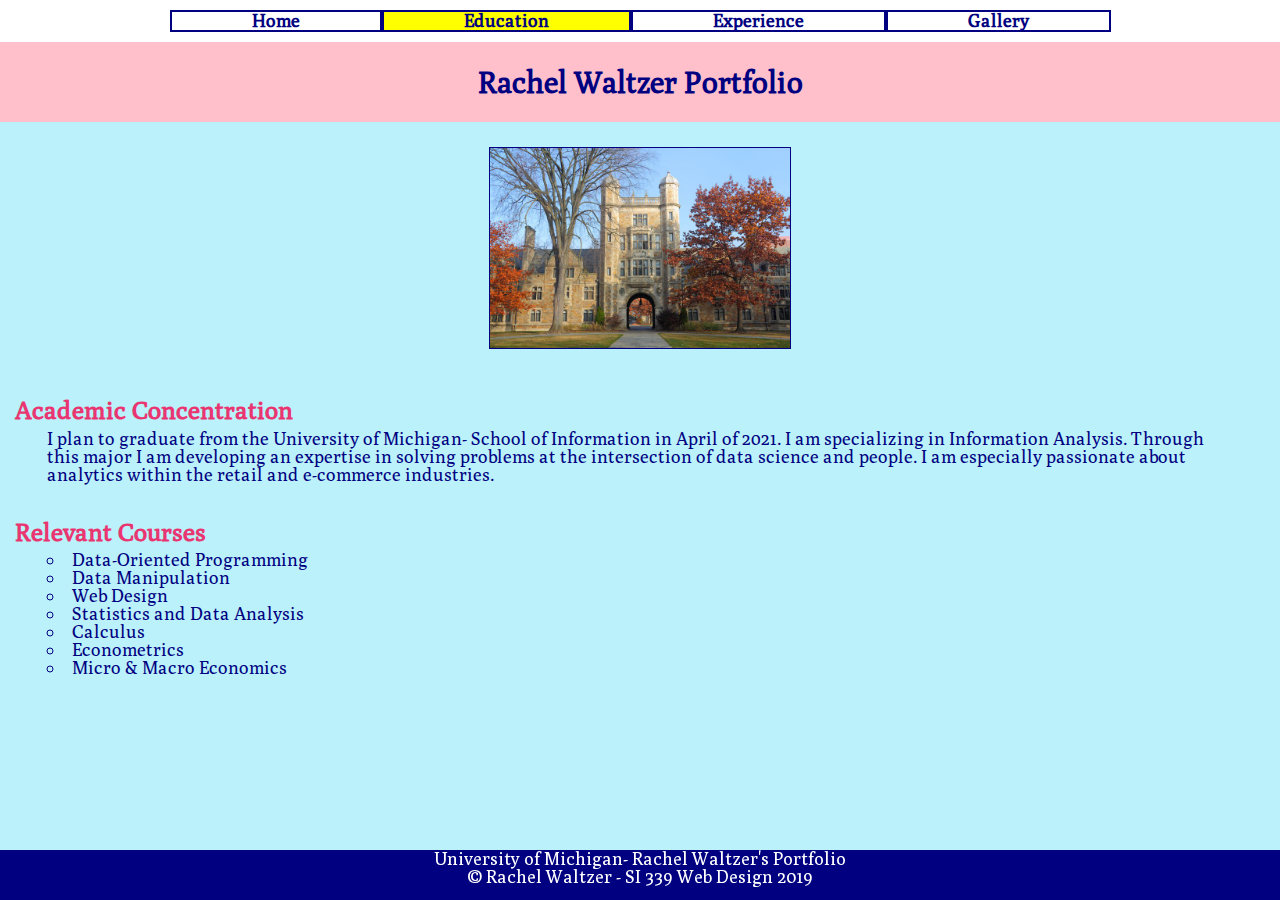
==== education.html @ a21f77cc "Add files via upload" ====
<!DOCTYPE html>
<html lang="en" dir="ltr">
  <head>
    <meta charset="utf-8">
    <meta name="viewport" content="width=device-width, initial-scale=1.0">
    <link rel="stylesheet" type="text/css" href="css/html5reset.css">
    <link rel="stylesheet" type="text/css" href="css/style.css">
    <link href='https://fonts.googleapis.com/css?family=Poly' rel='stylesheet'>
    <title>Rachel Waltzer's Portfolio</title>
  </head>
  <body class="educ">
    <div class="skip"><a href="#main">Skip to Main Content</a></div>
    <div class="container">
    <div class="nav">
      <nav>
        <ul>
          <li id="homenav"><a href="index.html">Home</a></li>
          <li id="educnav"id="educnav"><a href="education.html">Education</a></li>
          <li id="expernav"><a href="experience.html">Experience</a></li>
          <li id="gallnav"><a href="gallery.html">Gallery</a></li>
        </ul>

      <p>Rachel Waltzer Portfolio</p>
      </nav>
    </div>
    <!-- <div class="dropdown">
      <button class="menu-btn">Menu</button>
      <div class="menu">
        <a href="index.html">Home</a>
        <a href="education.html">Education</a>
        <a href="experience.html">Experience</a>
        <a href="gallery.html">Gallery</a>
      </div>
    </div> -->

    <div class="drop2">
      <div class="dropdown">
        <button class="menu-btn">Menu</button>
        <div class="menu">
          <ul>
            <li id="homenav"><a href="index.html">Home</a></li>
            <li id="educnav"><a href="education.html">Education</a></li>
            <li id="expernav"><a href="experience.html">Experience</a></li>
            <li id="gallnav"><a href="gallery.html">Gallery</a></li>
          </ul>
        </div>
      </div>
    </div>

    <header id="main">
      <a name="home"></a>
    <h1>Rachel Waltzer Portfolio</h1>
    </header>
    <div class="mich_pic">
      <img src="images/michigan.jpg" class="michigan" alt="picture of michigan"/>
    </div>
    <div class="academics">
      <h2>Academic Concentration</h2>
      <p>I plan to graduate from the University of Michigan- School of Information in April of 2021.
        I am specializing in Information Analysis. Through this major I am developing an expertise in solving problems
        at the intersection of data science and people. I am especially passionate about analytics within the retail and
        e-commerce industries. </p>
    </div>
    <div class="courses">
      <h3>Relevant Courses</h3>
      <ul>
        <li>Data-Oriented Programming</li>
        <li>Data Manipulation</li>
        <li>Web Design</li>
        <li>Statistics and Data Analysis</li>
        <li>Calculus</li>
        <li>Econometrics</li>
        <li>Micro & Macro Economics</li>
      </ul>
    </div>
    <footer>
      <p>University of Michigan- Rachel Waltzer's Portfolio<br/>
        &copy; Rachel Waltzer - SI 339 Web Design 2019</p>
    </footer>
    </div>
  </body>

</html>
---- css/style.css ----
html{
    scroll-behavior: smooth;
}

body{
  background-color: #BAF1FB;
  font-size: 18px;
  margin: 0;
  padding: 0;
  width: 100%;
  font-family: 'Poly';
  margin-bottom: 80px;
}

.nav{
  grid-column: 1 / -1;
  /* grid-row: 1 / auto; */
  align-content: center;
  padding: 10px 0;
  /* text-align: center; */
  background-color: white;
  position: absolute;
  top: 0;
  width: 100%;
}

/* nav ul{
  position: fixed;
  top: 0;
  width: 100%;
} */

/* nav select{
  display: inline-block;
} */

nav ul{
  display: none;
}

.dropdown{
  position: absolute;
  top: 0px;
  right: 0px;
  display: inline-block;
  /* float: right; */
  /* padding-right: -20px; */
}
.menu-btn{
  background-color: navy;
  color: white;
  /* padding: 16px; */
  font-size: 16px;
  font-family: 'Poly';
  border: none;
  height: 40px;
  width: 120px;
  /* position: relative; */
}

.menu{
  display: none;
  position: absolute;
  background-color: white;
  min-width: 70px;
  box-shadow: 0px 8px 16px 0px rgba(0,0,0,0.2);
  z-index: 1;
  padding: 10px 10px;
}

.menu li{
  list-style-type: none;
}
.menu a{
  color: navy;
  display: block;
  padding: 5px;
  font-family: 'Poly';
}

.dropdown:hover .menu{
  display: block;
}

.drop1 li#homenav, .drop2 li#educnav, .drop3 li#expernav, .drop4 li#gallnav {
  background-color: yellow;
  border-color: navy;
}

nav p{
  top: 0px;
  left: 0px;
  font-style: oblique;
  color: navy;
  font-weight: bold;
  font-size: 20px;
}

header{
  background-color: #BAF1FB;
  height: 60px;
  grid-column: 1 / -1;
}

.dropdown p{
  font-size: 20px;
  text-align: left;
  line-height: 30px;
}

.skip a{
  background: navy;
  color: white;
  padding: 6px;
  position: absolute;
  top: -40px;
  -webkit-transition: top 1s ease-out;
  transition: top 1s ease-in;
  z-index: 1;
}

.skip a:focus{
  top: 0px;
}

*:focus{
  border: 2px solid navy;
}

footer{
  background-color: navy;
  color: white;
  grid-column: 1 / auto;
  /* grid-row: 7 / auto; */
  /* padding-top: 30px; */
  text-align: center;
  position: fixed;
  left: 0;
  bottom: 0;
  width: 100%;
  height: 50px;
  /* margin-top: -50px; */
}

.container{
  display: grid;
  grid-template-columns: 1fr;
  grid-column-gap: 25px;
}

.me{
  /* grid-column: 1 / -1; */
  /* grid-row: 3 / auto; */
  max-width: 200px;
  max-height: 200px;
  /* align-self: center; */
  justify-self: center;
  border-radius: 50%;
  border: 1px solid navy;
}

.me_pic{
  justify-self: center;
  grid-column: 1 / -1;
}

.me:hover{
  -webkit-filter: grayscale(100%);
  filter: grayscale(100%);
  /* transition: filter 0.3s, box-shadow: 0.3s;
  -webkit-transition: 0.3s, -webkit-filter 0.3s box-shadow 0.3s; */
}

h2{
  font-size: 25px;
  line-height: 1.5;
  text-align: center;
  color: #E93671;
}

h3{
  font-size: 25px;
  line-height: 1.5;
  text-align: center;
  color: #E93671;
}

h4{
  font-size: 25px;
  line-height: 1.5;
  text-align: center;
  color: #E93671;
}

.about{
  grid-column: 1 / -1;
  /* grid-row: 4 / auto; */
  padding: 15px;
}

.about p{
  padding-left: 2rem;
  padding-right: 2rem;
  color: navy;
}

.goals{
  grid-column: 1 / -1;
  /* grid-row: 5 / auto; */
  padding: 15px;
}

.goals p{
  padding-left: 2rem;
  padding-right: 2rem;
  color: navy;
}

.contact{
  grid-column: 1 / -1;
  /* grid-row: 6 / auto; */
  padding: 15px;
}

.contact li{
  list-style-position: inside;
  list-style-type: circle;
  padding-left: 2rem;
  padding-right: 2rem;
  color: navy;
}

.academics{
  grid-column: 1 / -1;
  /* grid-row: 4 / auto; */
  padding: 15px;
  color: #E93671;
}

.academics p{
  padding-left: 2rem;
  padding-right: 2rem;
  color: navy;
}

.courses{
  grid-column: 1 / -1;
  /* grid-row: 5 / auto; */
  padding: 15px;
  color: #E93671;
}

.courses li{
  list-style-position: inside;
  list-style-type: circle;
  padding-left: 2rem;
  padding-right: 2rem;
  color: navy;
}

.michigan {
  grid-column: 1 / -1;
  /* grid-row: 3 / auto; */
  max-width: 300px;
  max-height: 300px;
  align-self: center;
  justify-self: center;
  border: 1px solid navy;
}

.mich_pic{
  justify-self: center;
  grid-column: 1 / -1;
}

.lotame{
  grid-column: 1 / -1;
  /* grid-row: 4 / auto; */
  padding: 15px;
  color: #E93671;
}

.lotame li{
  list-style-position: inside;
  list-style-type: circle;
  padding-left: 2rem;
  padding-right: 2rem;
  color: navy;
}

.lotame p{
  text-align: center;
  padding-bottom: 5px;
}

.lelion {
  grid-column: 1 / -1;
  /* grid-row: 5 / auto; */
  padding: 15px;
  color: #E93671;
}

.lelion li{
  list-style-position: inside;
  list-style-type: circle;
  padding-left: 2rem;
  padding-right: 2rem;
  color: navy;
}

.lelion p{
  text-align: center;
  padding-bottom: 5px;
}

.reflection {
  grid-column: 1 / -1;
  /* grid-row: 6 / auto; */
  padding: 15px;
  color: #E93671;
}

.reflection p{
  padding-left: 2rem;
  padding-right: 2rem;
  color: navy;
}

.city {
  grid-column: 1 / -1;
  /* grid-row: 3 / auto; */
  max-width: 300px;
  max-height: 300px;
  align-self: center;
  justify-self: center;
  border: 1px solid navy;
}

.ny_pic{
  justify-self: center;
  grid-column: 1 / -1;
}


.gallery{
  grid-column: 1/-1;
  /* grid-row: 3/ auto; */
  display: flex;
  flex-flow: row wrap;
  padding: 5px;
  justify-content: center;
  align-content: flex-start;
  /* grid-template-columns: repeat(8, 1fr); */
  /* grid-template-columns: 1fr; */
  /* width: 100%; */
  /* grid-template-rows: repeat(8, 5vw); */
  /* grid-gap: 15px; */
}

.image {
  /* max-width: 200px;
  max-height: 200px; */
  max-width: 300px;
  max-height: 150px;
  /* margin: auto; */
  padding-top: 10px;
  /* object-fit: cover; */
}

/* .image-1{
  grid-column: 5/9;
  grid-row: 1/6;
}

.image-2{
  grid-column: 5/9;
  grid-row: 6/9;
}

.image-3{
  grid-column: 1/5;
  grid-row: 3/6;
}

.image-4{
  grid-column: 1/3;
  grid-row: 1/3;
}

.image-5{
  grid-column: 3/5;
  grid-row: 1/3;
}

.image-6{
  grid-column: 1/5;
  grid-row: 6/9;
} */

@media screen and (min-width: 800px){
/* #add 1200 */

  body.home li#homenav, body.educ li#educnav, body.exper li#expernav, body.gall li#gallnav {
  background-color: yellow;
  border-color: navy;
}

  .container{
    display: grid;
    grid-template-columns: 1fr 1fr;
    grid-column-gap: 25px;
  }

  .nav{
    position: relative;
    top: 0;
    width: 100%;
    grid-column: 1/-1;
    /* text-align: center; */
    justify-content: center;
    align-items: center;
  }

  nav ul {
    /* width: 100%; */
    display: inline-block;
    /* grid-column: 1/-1; */
    display: flex;
    /* flex-wrap: wrap; */
    justify-content: center;
    align-items: center;
    width: 100%;
  }

  nav li{
    /* display: inline; */
    /* grid-column: 1/-1; */
    display: inline-block;
    padding-right: 80px;
    padding-left: 80px;
    border: 2px solid navy;
    /* margin-left: 90px; */
    /* position: relative; */
  }

  nav a{
    color: navy;
    font-weight: bold;
    text-decoration: none;
  }

  nav a:hover{
    text-decoration: underline;
  }

  .dropdown{
    display: none;
  }

  nav p{
    display: none;
  }

  header{
    display: inline-block;
    background-color: #FFC0CB;
    color: navy;
    height: 80px;
    grid-column: 1/-1;
  }

  h1{
    font-size: 30px;
    text-align: center;
    line-height: 80px;
  }

  h2{
    font-size: 25px;
    line-height: 1.5;
    text-align: left;
  }

  h3{
    font-size: 25px;
    line-height: 1.5;
    text-align: left;
  }

  h4{
    font-size: 25px;
    line-height: 1.5;
    text-align: left;
  }

  .me{
    max-width: 200px;
    max-height: 200px;
    /* align-self: center; */
    justify-self: center;
    border-radius: 50%;
    border: 1px solid navy;
  }

  .me_pic{
    justify-self: center;
    grid-column: 1 / -1;
    padding: 25px;
  }

  .about{
    grid-column: 1 / -1;
    /* grid-row: 4 / auto; */
    color: navy;
    padding: 15px
  }

  .about p{
    padding-left: 2rem;
  }

  .goals{
    grid-column: 1 / -1;
    /* grid-row: 5 / auto; */
    color: navy;
    padding: 15px;
  }

  .goals p{
    padding-left: 2rem;
  }

  .contact{
    grid-column: 1 / -1;
    /* grid-row: 6 / auto; */
    color: navy;
    padding: 15px;
  }

  .michigan {
    grid-column: 1 / -1;
    /* grid-row: 3 / auto; */
    max-width: 300px;
    max-height: 300px;
    justify-self: center;
    border: 1px solid navy;
  }

  .mich_pic{
    justify-self: center;
    grid-column: 1 / -1;
    padding: 25px 0;
  }

  .lotame p{
    text-align: left;
  }

  .lelion p{
    text-align: left;
  }

  .ny_pic{
    justify-self: center;
    grid-column: 1 / -1;
    padding-top: 25px;
  }

  .gallery{
    grid-column: 1/-1;
    /* grid-row: 3/ auto; */
    display: flex;
    flex-flow: row wrap;
    padding: 5px;
    justify-content: center;
    align-content: flex-start;
    /* width: 100%; */
    /* grid-template-rows: repeat(8, 5vw); */
    /* grid-gap: 15px; */
  }

  .image {
    /* max-width: 200px;
    max-height: 200px; */
    max-width: 300px;
    max-height: 150px;
    /* margin: auto; */
    padding-top: 10px;
    /* object-fit: cover; */
  }

}
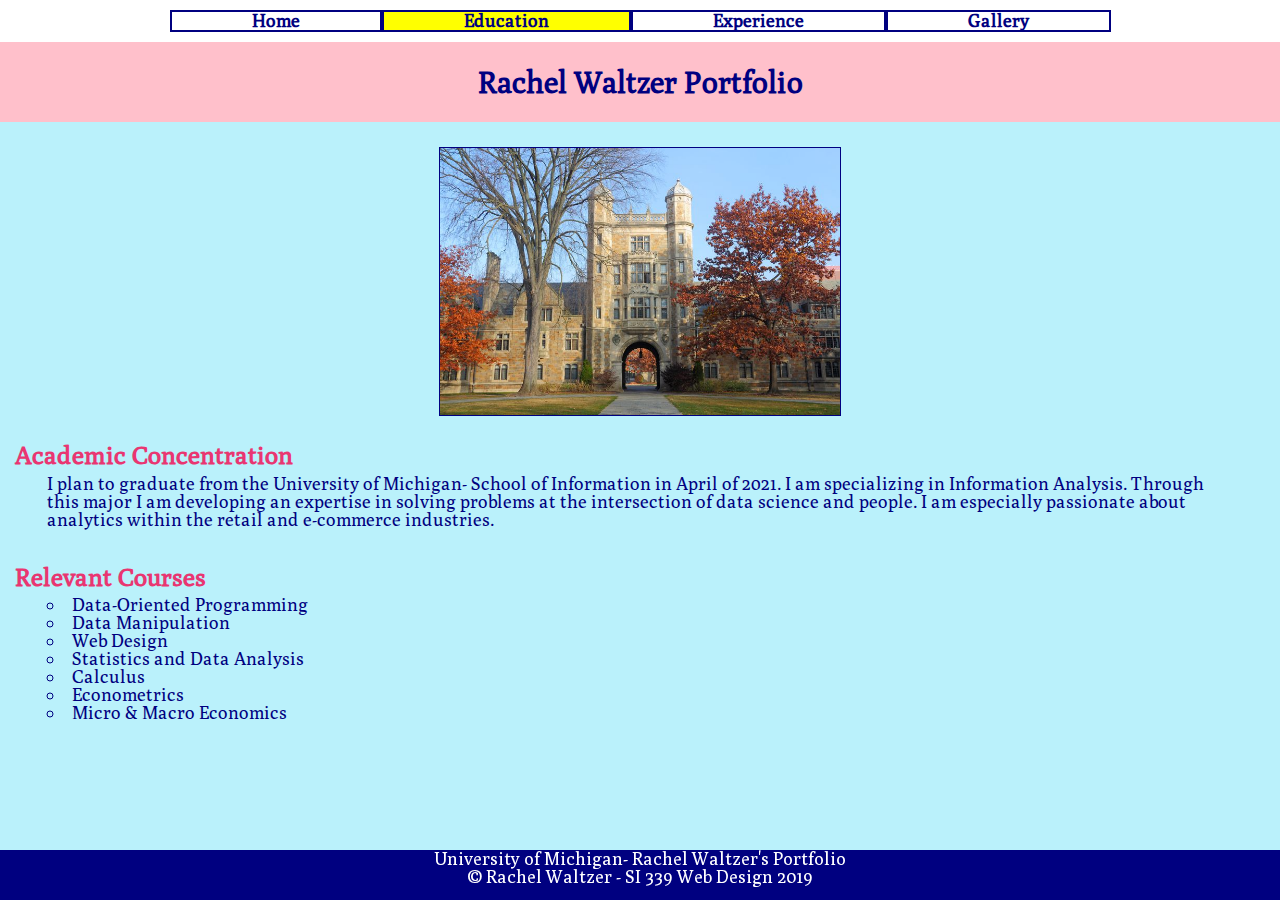
==== commit a0aa39ef: "Add files via upload" ====
--- a/education.html
+++ b/education.html
@@ -53,6 +53,7 @@
     </header>
     <div class="mich_pic">
       <img src="images/michigan.jpg" class="michigan" alt="picture of michigan"/>
+      <p>University of Michigan</p>
     </div>
     <div class="academics">
       <h2>Academic Concentration</h2>
--- a/css/style.css
+++ b/css/style.css
@@ -5,6 +5,7 @@
 body{
   background-color: #BAF1FB;
   font-size: 18px;
+  color: navy;
   margin: 0;
   padding: 0;
   width: 100%;
@@ -12,27 +13,44 @@
   margin-bottom: 80px;
 }
 
+h5{
+  text-align: center;
+  font-size: 25px;
+  line-height: 1.5;
+  color: #E93671;
+}
+
+form{
+  /* display: inline-block; */
+  grid-column: -1/1;
+  border-radius: 5px;
+  border: 1px solid navy;
+  width: 30%;
+  padding: 8px;
+  margin: 0 auto;
+}
+
+label{
+	font-size: 15px;
+  display: inline-block;
+  padding-bottom: 5px;
+  padding-top: 2px;
+}
+
+input{
+  width: 50%;
+  padding-bottom: 5px;
+}
+
 .nav{
   grid-column: 1 / -1;
-  /* grid-row: 1 / auto; */
   align-content: center;
   padding: 10px 0;
-  /* text-align: center; */
   background-color: white;
   position: absolute;
   top: 0;
   width: 100%;
 }
-
-/* nav ul{
-  position: fixed;
-  top: 0;
-  width: 100%;
-} */
-
-/* nav select{
-  display: inline-block;
-} */
 
 nav ul{
   display: none;
@@ -43,8 +61,7 @@
   top: 0px;
   right: 0px;
   display: inline-block;
-  /* float: right; */
-  /* padding-right: -20px; */
+
 }
 .menu-btn{
   background-color: navy;
@@ -149,11 +166,8 @@
 }
 
 .me{
-  /* grid-column: 1 / -1; */
-  /* grid-row: 3 / auto; */
   max-width: 200px;
   max-height: 200px;
-  /* align-self: center; */
   justify-self: center;
   border-radius: 50%;
   border: 1px solid navy;
@@ -258,7 +272,313 @@
   color: navy;
 }
 
-.michigan {
+.mich_pic{
+  background-attachment: fixed;
+  background-image: url('../images/michigan.jpg');
+  background-position: center;
+  background-repeat: no-repeat;
+  background-size: cover;
+  color: white;
+  height: 600px;
+  width: 100%;
+  /* padding: 0 100px; */
+}
+
+.mich_pic p{
+  color: navy;
+  font-weight: bold;
+  font-size: 30px;
+  text-align: center;
+}
+
+.michigan{
+  display: none;
+}
+
+.lotame{
+  grid-column: 1 / -1;
+  /* grid-row: 4 / auto; */
+  padding: 15px;
+  color: #E93671;
+}
+
+.lotame li{
+  list-style-position: inside;
+  list-style-type: circle;
+  padding-left: 2rem;
+  padding-right: 2rem;
+  color: navy;
+}
+
+.lotame p{
+  text-align: center;
+  padding-bottom: 5px;
+}
+
+.lelion {
+  grid-column: 1 / -1;
+  /* grid-row: 5 / auto; */
+  padding: 15px;
+  color: #E93671;
+}
+
+.lelion li{
+  list-style-position: inside;
+  list-style-type: circle;
+  padding-left: 2rem;
+  padding-right: 2rem;
+  color: navy;
+}
+
+.lelion p{
+  text-align: center;
+  padding-bottom: 5px;
+}
+
+.reflection {
+  grid-column: 1 / -1;
+  /* grid-row: 6 / auto; */
+  padding: 15px;
+  color: #E93671;
+}
+
+.reflection p{
+  padding-left: 2rem;
+  padding-right: 2rem;
+  color: navy;
+}
+
+.ny_pic{
+  background-attachment: fixed;
+  background-image: url('../images/newyork.jpeg');
+  background-position: center;
+  background-repeat: no-repeat;
+  background-size: cover;
+  color: white;
+  height: 400px;
+  grid-column: 1 / -1;
+}
+
+.ny_pic p{
+  color: navy;
+  font-size: 20px;
+  padding: 0 100px;
+  text-align: center;
+}
+
+.city{
+  display: none;
+}
+
+.gallery{
+  grid-column: 1/-1;
+  display: flex;
+  flex-flow: row wrap;
+  justify-content: space-around;
+  align-content: center;
+}
+
+.image {
+  max-width: 500px;
+  max-height: 300px;
+  margin: auto;
+  padding-top: 10px;
+}
+
+ .image-1:hover{
+     -webkit-filter: grayscale(100%);
+     filter: grayscale(100%);
+  }
+
+  .image-4:hover{
+      -webkit-filter: grayscale(100%);
+      filter: grayscale(100%);
+   }
+
+   .image-8:hover{
+       -webkit-filter: grayscale(100%);
+       filter: grayscale(100%);
+    }
+
+
+@media only screen and (min-width: 800px) {
+
+  body.home li#homenav, body.educ li#educnav, body.exper li#expernav, body.gall li#gallnav {
+  background-color: yellow;
+  border-color: navy;
+}
+
+  .container{
+    display: grid;
+    grid-template-columns: 1fr 1fr;
+    grid-column-gap: 25px;
+  }
+
+  .nav{
+    grid-column: 1 / -1;
+    align-content: center;
+    padding: 10px 0;
+    background-color: white;
+    position: absolute;
+    top: 0;
+    width: 100%;
+  }
+
+  nav ul{
+    display: none;
+  }
+
+  .dropdown{
+    position: absolute;
+    top: 0px;
+    right: 0px;
+    display: inline-block;
+
+  }
+  .menu-btn{
+    background-color: navy;
+    color: white;
+    /* padding: 16px; */
+    font-size: 16px;
+    font-family: 'Poly';
+    border: none;
+    height: 40px;
+    width: 120px;
+    /* position: relative; */
+  }
+
+  .menu{
+    display: none;
+    position: absolute;
+    background-color: white;
+    min-width: 70px;
+    box-shadow: 0px 8px 16px 0px rgba(0,0,0,0.2);
+    z-index: 1;
+    padding: 10px 10px;
+  }
+
+  .menu li{
+    list-style-type: none;
+  }
+  .menu a{
+    color: navy;
+    display: block;
+    padding: 5px;
+    font-family: 'Poly';
+  }
+
+  .dropdown:hover .menu{
+    display: block;
+  }
+
+  .drop1 li#homenav, .drop2 li#educnav, .drop3 li#expernav, .drop4 li#gallnav {
+    background-color: yellow;
+    border-color: navy;
+  }
+
+  nav p{
+    top: 0px;
+    left: 0px;
+    font-style: oblique;
+    color: navy;
+    font-weight: bold;
+    font-size: 20px;
+  }
+
+  header{
+    background-color: #BAF1FB;
+    height: 60px;
+    grid-column: 1 / -1;
+  }
+
+  .dropdown p{
+    font-size: 20px;
+    text-align: left;
+    line-height: 30px;
+  }
+
+    nav p{
+    top: 0px;
+    left: 0px;
+    font-style: oblique;
+    color: navy;
+    font-weight: bold;
+    font-size: 20px;
+  }
+
+  h1{
+    display: none;
+  }
+
+  h2{
+    font-size: 25px;
+    line-height: 1.5;
+    text-align: left;
+  }
+
+  h3{
+    font-size: 25px;
+    line-height: 1.5;
+    text-align: left;
+  }
+
+  h4{
+    font-size: 25px;
+    line-height: 1.5;
+    text-align: left;
+  }
+
+  h5{
+    text-align: left;
+    line-height: 1.5;
+    padding-left: 0;
+  }
+
+  .me{
+    max-width: 200px;
+    max-height: 200px;
+    /* align-self: center; */
+    justify-self: center;
+    border-radius: 50%;
+    border: 1px solid navy;
+  }
+
+  .me_pic{
+    justify-self: center;
+    grid-column: 1 / -1;
+    padding: 25px;
+  }
+
+  .about{
+    grid-column: 1 / -1;
+    /* grid-row: 4 / auto; */
+    color: navy;
+    padding: 15px
+  }
+
+  .about p{
+    padding-left: 2rem;
+  }
+
+  .goals{
+    grid-column: 1 / -1;
+    /* grid-row: 5 / auto; */
+    color: navy;
+    padding: 15px;
+  }
+
+  .goals p{
+    padding-left: 2rem;
+  }
+
+  .contact{
+    grid-column: 1 / -1;
+    /* grid-row: 6 / auto; */
+    color: navy;
+    padding: 15px;
+  }
+
+  .michigan {
   grid-column: 1 / -1;
   /* grid-row: 3 / auto; */
   max-width: 300px;
@@ -266,138 +586,72 @@
   align-self: center;
   justify-self: center;
   border: 1px solid navy;
-}
-
-.mich_pic{
-  justify-self: center;
-  grid-column: 1 / -1;
-}
-
-.lotame{
-  grid-column: 1 / -1;
-  /* grid-row: 4 / auto; */
-  padding: 15px;
-  color: #E93671;
-}
-
-.lotame li{
-  list-style-position: inside;
-  list-style-type: circle;
-  padding-left: 2rem;
-  padding-right: 2rem;
-  color: navy;
-}
-
-.lotame p{
-  text-align: center;
-  padding-bottom: 5px;
-}
-
-.lelion {
-  grid-column: 1 / -1;
-  /* grid-row: 5 / auto; */
-  padding: 15px;
-  color: #E93671;
-}
-
-.lelion li{
-  list-style-position: inside;
-  list-style-type: circle;
-  padding-left: 2rem;
-  padding-right: 2rem;
-  color: navy;
-}
-
-.lelion p{
-  text-align: center;
-  padding-bottom: 5px;
-}
-
-.reflection {
-  grid-column: 1 / -1;
-  /* grid-row: 6 / auto; */
-  padding: 15px;
-  color: #E93671;
-}
-
-.reflection p{
-  padding-left: 2rem;
-  padding-right: 2rem;
-  color: navy;
-}
-
-.city {
-  grid-column: 1 / -1;
-  /* grid-row: 3 / auto; */
-  max-width: 300px;
-  max-height: 300px;
-  align-self: center;
-  justify-self: center;
-  border: 1px solid navy;
-}
-
-.ny_pic{
-  justify-self: center;
-  grid-column: 1 / -1;
-}
-
-
-.gallery{
-  grid-column: 1/-1;
-  /* grid-row: 3/ auto; */
-  display: flex;
-  flex-flow: row wrap;
-  padding: 5px;
-  justify-content: center;
-  align-content: flex-start;
-  /* grid-template-columns: repeat(8, 1fr); */
-  /* grid-template-columns: 1fr; */
-  /* width: 100%; */
-  /* grid-template-rows: repeat(8, 5vw); */
-  /* grid-gap: 15px; */
-}
-
-.image {
-  /* max-width: 200px;
-  max-height: 200px; */
-  max-width: 300px;
-  max-height: 150px;
-  /* margin: auto; */
-  padding-top: 10px;
-  /* object-fit: cover; */
-}
-
-/* .image-1{
-  grid-column: 5/9;
-  grid-row: 1/6;
-}
-
-.image-2{
-  grid-column: 5/9;
-  grid-row: 6/9;
-}
-
-.image-3{
-  grid-column: 1/5;
-  grid-row: 3/6;
-}
-
-.image-4{
-  grid-column: 1/3;
-  grid-row: 1/3;
-}
-
-.image-5{
-  grid-column: 3/5;
-  grid-row: 1/3;
-}
-
-.image-6{
-  grid-column: 1/5;
-  grid-row: 6/9;
-} */
-
-@media screen and (min-width: 800px){
+  }
+
+  .mich_pic{
+    justify-self: center;
+    grid-column: 1 / -1;
+    padding: 25px 0;
+    height: 700px;
+  }
+
+  .lotame p{
+    text-align: left;
+  }
+
+  .lelion p{
+    text-align: left;
+  }
+
+  .city {
+    grid-column: 1 / -1;
+    max-width: 350px;
+    max-height: 350px;
+    align-self: center;
+    justify-self: center;
+    border: 1px solid navy;
+  }
+
+  .ny_pic{
+    justify-self: center;
+    grid-column: 1 / -1;
+    padding-top: 25px;
+  }
+
+  .gallery{
+    align-content: flex-start;
+  }
+
+  .image {
+    min-width: 200px;
+    min-height: 200px;
+    padding-top: 10px;
+  }
+
+  form{
+    display: inline-block;
+
+  }
+
+  .form{
+    padding: 15px;
+  }
+
+  label{
+    font-size: 15px;
+    display: inline-block;
+    padding-bottom: 5px;
+    padding-top: 2px;
+  }
+
+  input{
+    width: 50%;
+    padding-bottom: 5px;
+  }
+
+}
+
+@media only screen and (min-width: 1200px){
 /* #add 1200 */
 
   body.home li#homenav, body.educ li#educnav, body.exper li#expernav, body.gall li#gallnav {
@@ -416,7 +670,6 @@
     top: 0;
     width: 100%;
     grid-column: 1/-1;
-    /* text-align: center; */
     justify-content: center;
     align-items: center;
   }
@@ -467,11 +720,12 @@
     color: navy;
     height: 80px;
     grid-column: 1/-1;
+    text-align: center;
   }
 
   h1{
+    display: inline-block;
     font-size: 30px;
-    text-align: center;
     line-height: 80px;
   }
 
@@ -494,8 +748,8 @@
   }
 
   .me{
-    max-width: 200px;
-    max-height: 200px;
+    max-width: 300px;
+    max-height: 300px;
     /* align-self: center; */
     justify-self: center;
     border-radius: 50%;
@@ -505,7 +759,7 @@
   .me_pic{
     justify-self: center;
     grid-column: 1 / -1;
-    padding: 25px;
+    padding: 20px;
   }
 
   .about{
@@ -538,55 +792,117 @@
   }
 
   .michigan {
+    display: inline-block;
+    grid-column: 1 / -1;
+    /* grid-row: 3 / auto; */
+    max-width: 400px;
+    max-height: 400px;
+    align-self: center;
+    justify-self: center;
+    border: 1px solid navy;
+  }
+
+  .mich_pic{
+    justify-self: center;
+    grid-column: 1 / -1;
+    background: none;
+    text-align: center;
+    height: 250px;
+  }
+
+  .mich_pic p{
+    display: none;
+  }
+
+  .lotame p{
+    text-align: left;
+  }
+
+  .lelion p{
+    text-align: left;
+  }
+
+  .city {
+    display: inline-block;
     grid-column: 1 / -1;
     /* grid-row: 3 / auto; */
     max-width: 300px;
     max-height: 300px;
+    align-self: center;
     justify-self: center;
     border: 1px solid navy;
   }
 
-  .mich_pic{
-    justify-self: center;
-    grid-column: 1 / -1;
-    padding: 25px 0;
-  }
-
-  .lotame p{
-    text-align: left;
-  }
-
-  .lelion p{
-    text-align: left;
-  }
-
   .ny_pic{
     justify-self: center;
     grid-column: 1 / -1;
-    padding-top: 25px;
+    background: none;
+    text-align: center;
+    height: 300px;
+  }
+
+  .ny_pic p{
+    display: none;
   }
 
   .gallery{
-    grid-column: 1/-1;
-    /* grid-row: 3/ auto; */
-    display: flex;
-    flex-flow: row wrap;
-    padding: 5px;
-    justify-content: center;
     align-content: flex-start;
-    /* width: 100%; */
-    /* grid-template-rows: repeat(8, 5vw); */
-    /* grid-gap: 15px; */
   }
 
   .image {
     /* max-width: 200px;
     max-height: 200px; */
-    max-width: 300px;
-    max-height: 150px;
+    min-width: 200px;
+    min-height: 200px;
     /* margin: auto; */
     padding-top: 10px;
     /* object-fit: cover; */
   }
 
-}
+  form{
+    display: inline-block;
+
+  }
+
+  .form{
+    padding: 15px;
+  }
+
+  label{
+    font-size: 15px;
+    display: inline-block;
+    padding-bottom: 5px;
+    padding-top: 2px;
+  }
+
+  input{
+    width: 50%;
+    padding-bottom: 5px;
+  }
+
+  h5{
+    text-align: left;
+  }
+
+}
+
+@media screen and (prefers-reduced-motion: reduce){
+  html{
+      scroll-behavior: auto;
+  }
+
+  .skip a{
+    background: white;
+    left: 0;
+    padding: 6px;
+    position: absolute;
+    top: -40px;
+    -webkit-transition: none !important;
+    transition: none !important;
+    z-index: 1;
+  }
+
+  .skip a:focus{
+    top:0;
+  }
+}
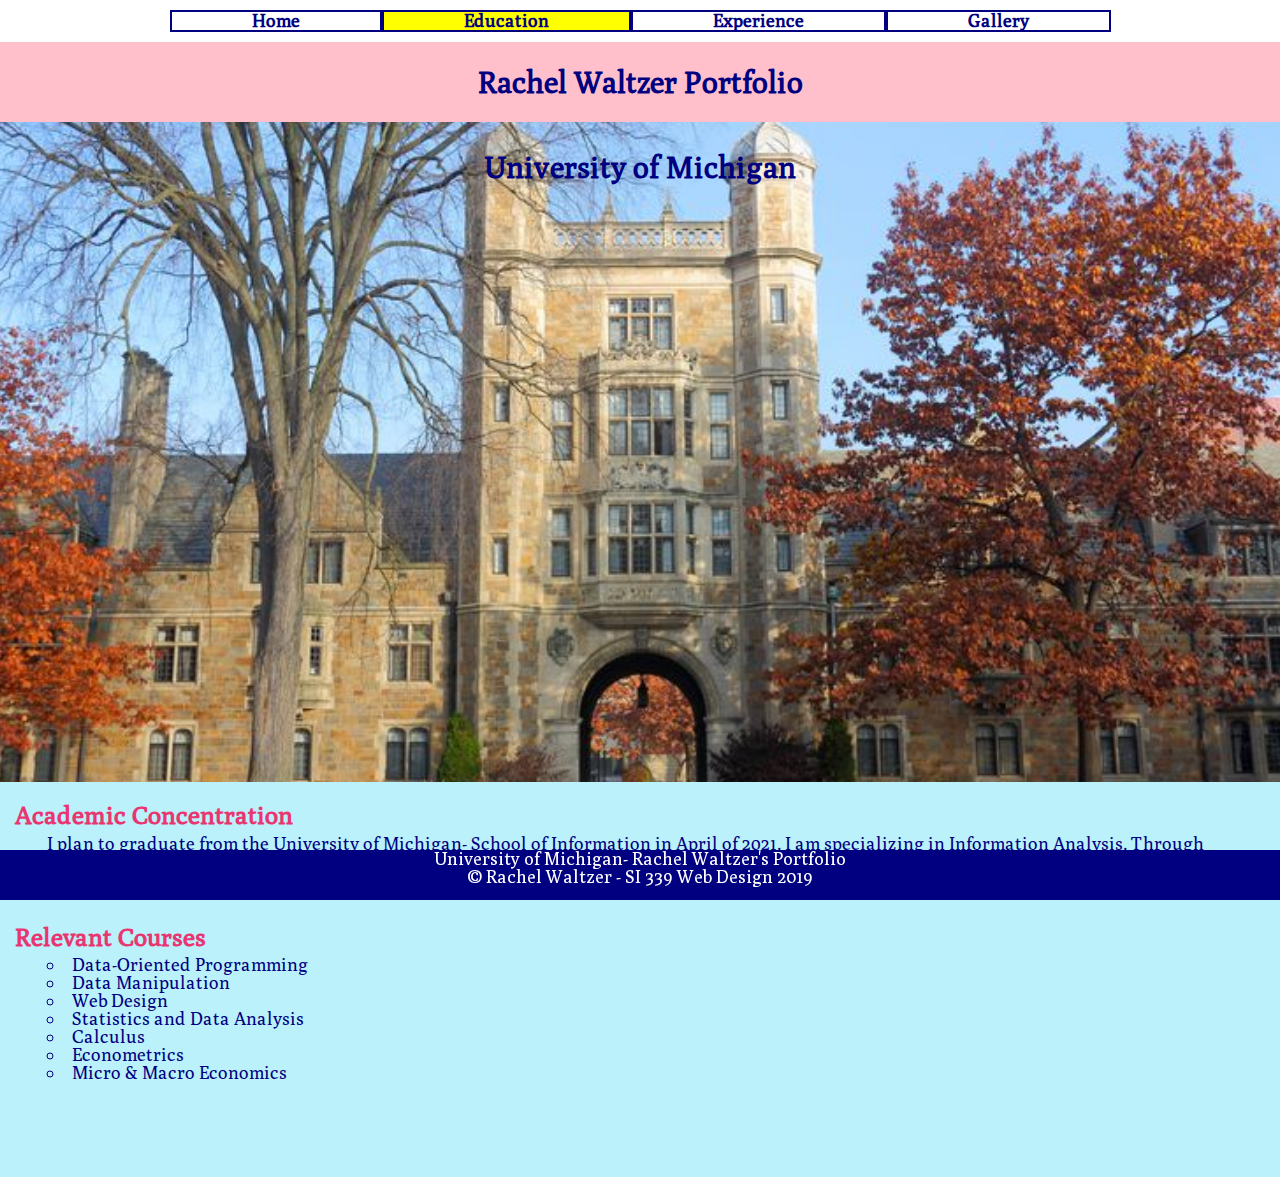
==== commit f463b692: "Add files via upload" ====
--- a/education.html
+++ b/education.html
@@ -14,25 +14,16 @@
     <div class="nav">
       <nav>
         <ul>
-          <li id="homenav"><a href="index.html">Home</a></li>
-          <li id="educnav"id="educnav"><a href="education.html">Education</a></li>
-          <li id="expernav"><a href="experience.html">Experience</a></li>
-          <li id="gallnav"><a href="gallery.html">Gallery</a></li>
+          <li class="homenav"><a href="index.html">Home</a></li>
+          <li class="educnav"id="educnav"><a href="education.html">Education</a></li>
+          <li class="expernav"><a href="experience.html">Experience</a></li>
+          <li class="gallnav"><a href="gallery.html">Gallery</a></li>
         </ul>
 
       <p>Rachel Waltzer Portfolio</p>
       </nav>
     </div>
-    <!-- <div class="dropdown">
-      <button class="menu-btn">Menu</button>
-      <div class="menu">
-        <a href="index.html">Home</a>
-        <a href="education.html">Education</a>
-        <a href="experience.html">Experience</a>
-        <a href="gallery.html">Gallery</a>
-      </div>
-    </div> -->
-
+  
     <div class="drop2">
       <div class="dropdown">
         <button class="menu-btn">Menu</button>
--- a/css/style.css
+++ b/css/style.css
@@ -21,7 +21,6 @@
 }
 
 form{
-  /* display: inline-block; */
   grid-column: -1/1;
   border-radius: 5px;
   border: 1px solid navy;
@@ -66,13 +65,11 @@
 .menu-btn{
   background-color: navy;
   color: white;
-  /* padding: 16px; */
   font-size: 16px;
   font-family: 'Poly';
   border: none;
   height: 40px;
   width: 120px;
-  /* position: relative; */
 }
 
 .menu{
@@ -99,7 +96,7 @@
   display: block;
 }
 
-.drop1 li#homenav, .drop2 li#educnav, .drop3 li#expernav, .drop4 li#gallnav {
+.drop1 li.homenav, .drop2 li.educnav, .drop3 li.expernav, .drop4 li.gallnav {
   background-color: yellow;
   border-color: navy;
 }
@@ -148,15 +145,12 @@
   background-color: navy;
   color: white;
   grid-column: 1 / auto;
-  /* grid-row: 7 / auto; */
-  /* padding-top: 30px; */
   text-align: center;
   position: fixed;
   left: 0;
   bottom: 0;
   width: 100%;
   height: 50px;
-  /* margin-top: -50px; */
 }
 
 .container{
@@ -181,8 +175,6 @@
 .me:hover{
   -webkit-filter: grayscale(100%);
   filter: grayscale(100%);
-  /* transition: filter 0.3s, box-shadow: 0.3s;
-  -webkit-transition: 0.3s, -webkit-filter 0.3s box-shadow 0.3s; */
 }
 
 h2{
@@ -208,7 +200,6 @@
 
 .about{
   grid-column: 1 / -1;
-  /* grid-row: 4 / auto; */
   padding: 15px;
 }
 
@@ -220,7 +211,6 @@
 
 .goals{
   grid-column: 1 / -1;
-  /* grid-row: 5 / auto; */
   padding: 15px;
 }
 
@@ -232,7 +222,6 @@
 
 .contact{
   grid-column: 1 / -1;
-  /* grid-row: 6 / auto; */
   padding: 15px;
 }
 
@@ -246,7 +235,6 @@
 
 .academics{
   grid-column: 1 / -1;
-  /* grid-row: 4 / auto; */
   padding: 15px;
   color: #E93671;
 }
@@ -259,7 +247,6 @@
 
 .courses{
   grid-column: 1 / -1;
-  /* grid-row: 5 / auto; */
   padding: 15px;
   color: #E93671;
 }
@@ -272,32 +259,30 @@
   color: navy;
 }
 
+.michigan {
+  display: inline-block;
+  grid-column: 1 / -1;
+  max-width: 400px;
+  max-height: 400px;
+  align-self: center;
+  justify-self: center;
+  border: 1px solid navy;
+}
+
 .mich_pic{
-  background-attachment: fixed;
-  background-image: url('../images/michigan.jpg');
-  background-position: center;
-  background-repeat: no-repeat;
-  background-size: cover;
-  color: white;
-  height: 600px;
-  width: 100%;
-  /* padding: 0 100px; */
+  justify-self: center;
+  grid-column: 1 / -1;
+  background: none;
+  text-align: center;
+  height: 250px;
 }
 
 .mich_pic p{
-  color: navy;
-  font-weight: bold;
-  font-size: 30px;
-  text-align: center;
-}
-
-.michigan{
   display: none;
 }
 
 .lotame{
   grid-column: 1 / -1;
-  /* grid-row: 4 / auto; */
   padding: 15px;
   color: #E93671;
 }
@@ -317,7 +302,6 @@
 
 .lelion {
   grid-column: 1 / -1;
-  /* grid-row: 5 / auto; */
   padding: 15px;
   color: #E93671;
 }
@@ -337,7 +321,6 @@
 
 .reflection {
   grid-column: 1 / -1;
-  /* grid-row: 6 / auto; */
   padding: 15px;
   color: #E93671;
 }
@@ -348,25 +331,25 @@
   color: navy;
 }
 
+.city {
+  display: inline-block;
+  grid-column: 1 / -1;
+  max-width: 350px;
+  max-height: 350px;
+  align-self: center;
+  justify-self: center;
+  border: 1px solid navy;
+}
+
 .ny_pic{
-  background-attachment: fixed;
-  background-image: url('../images/newyork.jpeg');
-  background-position: center;
-  background-repeat: no-repeat;
-  background-size: cover;
-  color: white;
-  height: 400px;
-  grid-column: 1 / -1;
+  justify-self: center;
+  grid-column: 1 / -1;
+  padding-top: 25px;
+  background: none;
+  text-align: center;
 }
 
 .ny_pic p{
-  color: navy;
-  font-size: 20px;
-  padding: 0 100px;
-  text-align: center;
-}
-
-.city{
   display: none;
 }
 
@@ -390,20 +373,20 @@
      filter: grayscale(100%);
   }
 
-  .image-4:hover{
-      -webkit-filter: grayscale(100%);
-      filter: grayscale(100%);
-   }
-
-   .image-8:hover{
-       -webkit-filter: grayscale(100%);
-       filter: grayscale(100%);
-    }
+.image-4:hover{
+    -webkit-filter: grayscale(100%);
+    filter: grayscale(100%);
+ }
+
+ .image-8:hover{
+   -webkit-filter: grayscale(100%);
+   filter: grayscale(100%);
+  }
 
 
 @media only screen and (min-width: 800px) {
 
-  body.home li#homenav, body.educ li#educnav, body.exper li#expernav, body.gall li#gallnav {
+  body.home li.homenav, body.educ li.educnav, body.exper li.expernav, body.gall li.gallnav {
   background-color: yellow;
   border-color: navy;
 }
@@ -438,13 +421,11 @@
   .menu-btn{
     background-color: navy;
     color: white;
-    /* padding: 16px; */
     font-size: 16px;
     font-family: 'Poly';
     border: none;
     height: 40px;
     width: 120px;
-    /* position: relative; */
   }
 
   .menu{
@@ -471,7 +452,7 @@
     display: block;
   }
 
-  .drop1 li#homenav, .drop2 li#educnav, .drop3 li#expernav, .drop4 li#gallnav {
+  .drop1 li.homenav, .drop2 li.educnav, .drop3 li.expernav, .drop4 li.gallnav {
     background-color: yellow;
     border-color: navy;
   }
@@ -537,7 +518,6 @@
   .me{
     max-width: 200px;
     max-height: 200px;
-    /* align-self: center; */
     justify-self: center;
     border-radius: 50%;
     border: 1px solid navy;
@@ -551,7 +531,6 @@
 
   .about{
     grid-column: 1 / -1;
-    /* grid-row: 4 / auto; */
     color: navy;
     padding: 15px
   }
@@ -562,7 +541,6 @@
 
   .goals{
     grid-column: 1 / -1;
-    /* grid-row: 5 / auto; */
     color: navy;
     padding: 15px;
   }
@@ -573,16 +551,14 @@
 
   .contact{
     grid-column: 1 / -1;
-    /* grid-row: 6 / auto; */
     color: navy;
     padding: 15px;
   }
 
   .michigan {
   grid-column: 1 / -1;
-  /* grid-row: 3 / auto; */
-  max-width: 300px;
-  max-height: 300px;
+  max-width: 500px;
+  max-height: 500px;
   align-self: center;
   justify-self: center;
   border: 1px solid navy;
@@ -591,8 +567,8 @@
   .mich_pic{
     justify-self: center;
     grid-column: 1 / -1;
-    padding: 25px 0;
-    height: 700px;
+    padding: 30px 0;
+    height: 300px;
   }
 
   .lotame p{
@@ -652,9 +628,8 @@
 }
 
 @media only screen and (min-width: 1200px){
-/* #add 1200 */
-
-  body.home li#homenav, body.educ li#educnav, body.exper li#expernav, body.gall li#gallnav {
+
+  body.home li.homenav, body.educ li.educnav, body.exper li.expernav, body.gall li.gallnav {
   background-color: yellow;
   border-color: navy;
 }
@@ -675,25 +650,18 @@
   }
 
   nav ul {
-    /* width: 100%; */
     display: inline-block;
-    /* grid-column: 1/-1; */
     display: flex;
-    /* flex-wrap: wrap; */
     justify-content: center;
     align-items: center;
     width: 100%;
   }
 
   nav li{
-    /* display: inline; */
-    /* grid-column: 1/-1; */
     display: inline-block;
     padding-right: 80px;
     padding-left: 80px;
     border: 2px solid navy;
-    /* margin-left: 90px; */
-    /* position: relative; */
   }
 
   nav a{
@@ -750,7 +718,6 @@
   .me{
     max-width: 300px;
     max-height: 300px;
-    /* align-self: center; */
     justify-self: center;
     border-radius: 50%;
     border: 1px solid navy;
@@ -764,7 +731,6 @@
 
   .about{
     grid-column: 1 / -1;
-    /* grid-row: 4 / auto; */
     color: navy;
     padding: 15px
   }
@@ -775,7 +741,6 @@
 
   .goals{
     grid-column: 1 / -1;
-    /* grid-row: 5 / auto; */
     color: navy;
     padding: 15px;
   }
@@ -786,31 +751,30 @@
 
   .contact{
     grid-column: 1 / -1;
-    /* grid-row: 6 / auto; */
     color: navy;
     padding: 15px;
   }
 
-  .michigan {
-    display: inline-block;
-    grid-column: 1 / -1;
-    /* grid-row: 3 / auto; */
-    max-width: 400px;
-    max-height: 400px;
-    align-self: center;
-    justify-self: center;
-    border: 1px solid navy;
-  }
-
   .mich_pic{
-    justify-self: center;
-    grid-column: 1 / -1;
-    background: none;
+    background-attachment: fixed;
+    background-image: url('../images/michigan.jpg');
+    background-position: center;
+    background-repeat: no-repeat;
+    background-size: cover;
+    color: white;
+    height: 600px;
+    width: 100%;
+  }
+
+  .mich_pic p{
+    display: inline;
+    color: navy;
+    font-weight: bold;
+    font-size: 30px;
     text-align: center;
-    height: 250px;
-  }
-
-  .mich_pic p{
+  }
+
+  .michigan{
     display: none;
   }
 
@@ -822,27 +786,27 @@
     text-align: left;
   }
 
-  .city {
-    display: inline-block;
-    grid-column: 1 / -1;
-    /* grid-row: 3 / auto; */
-    max-width: 300px;
-    max-height: 300px;
-    align-self: center;
-    justify-self: center;
-    border: 1px solid navy;
+  .city{
+    display: none;
   }
 
   .ny_pic{
-    justify-self: center;
-    grid-column: 1 / -1;
-    background: none;
+    background-attachment: fixed;
+    background-image: url('../images/newyork.jpeg');
+    background-position: center;
+    background-repeat: no-repeat;
+    background-size: cover;
+    color: white;
+    height: 600px;
+    width: 100%;
+  }
+
+  .ny_pic p{
+    display: inline;
+    color: navy;
+    font-size: 30px;
+    font-weight: bold;
     text-align: center;
-    height: 300px;
-  }
-
-  .ny_pic p{
-    display: none;
   }
 
   .gallery{
@@ -850,13 +814,9 @@
   }
 
   .image {
-    /* max-width: 200px;
-    max-height: 200px; */
     min-width: 200px;
     min-height: 200px;
-    /* margin: auto; */
     padding-top: 10px;
-    /* object-fit: cover; */
   }
 
   form{
